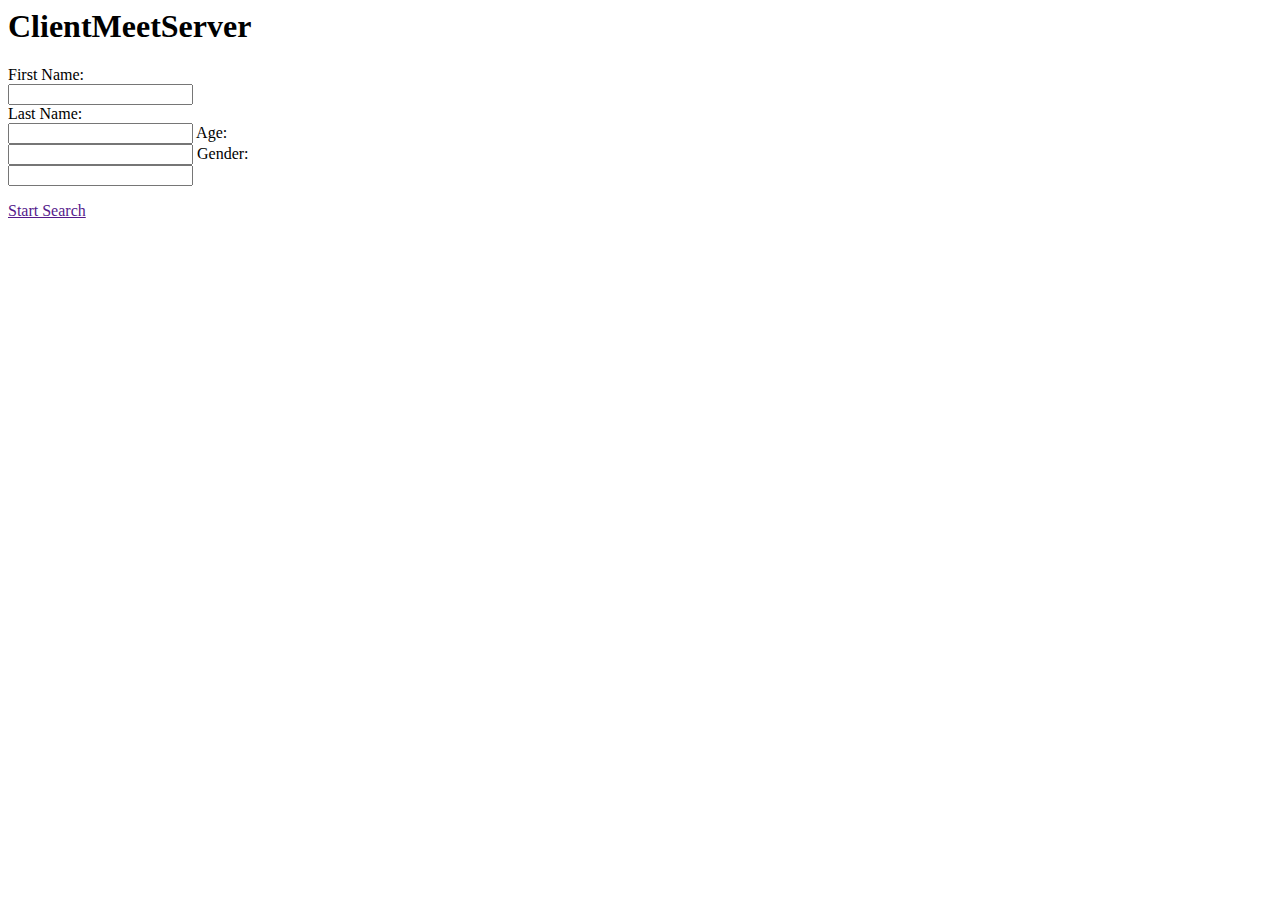
==== index.html @ fa01b23f "first snapshot commit" ====
<html>

<title>nerdDatingandstuff</title>

    <link rel="stylesheet" href="style.css"


  <head>
      <header>
        <h1>ClientMeetServer</h1>
      </header>


  </head>


      <img src="" alt"">




    <body>

      <form>
        First Name:<br>
        <input type="text" name="firstname"><br>
        Last Name:<br>
        <input type="text" name="lastname">
        Age:<br>
        <input type="text" name="age">
        Gender:<br>
        <input type="text" name="Gender">

      </form>

    </body>



        <nav>
          <a href=""> Start Search




    <footer>
    </footer>





</html>
























</html>
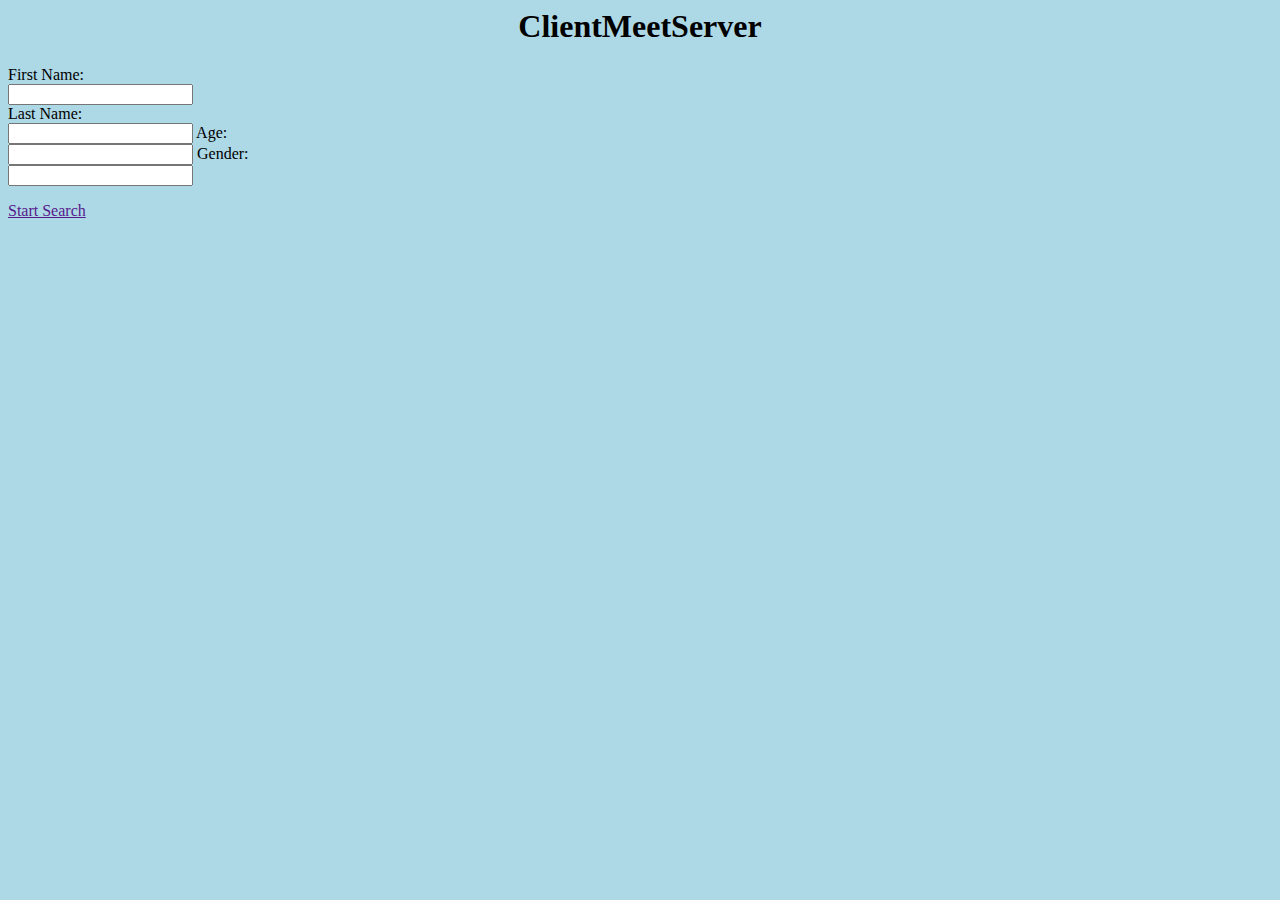
==== commit 3426b17a: "fixed css ref" ====
--- a/index.html
+++ b/index.html
@@ -2,7 +2,7 @@
 
 <title>nerdDatingandstuff</title>
 
-    <link rel="stylesheet" href="style.css"
+    <link rel="stylesheet" href="Style.css"
 
 
   <head>
--- a/Style.css
+++ b/Style.css
@@ -0,0 +1,4 @@
+body {
+  background-color: lightblue;
+}
+header{text-align: center;}
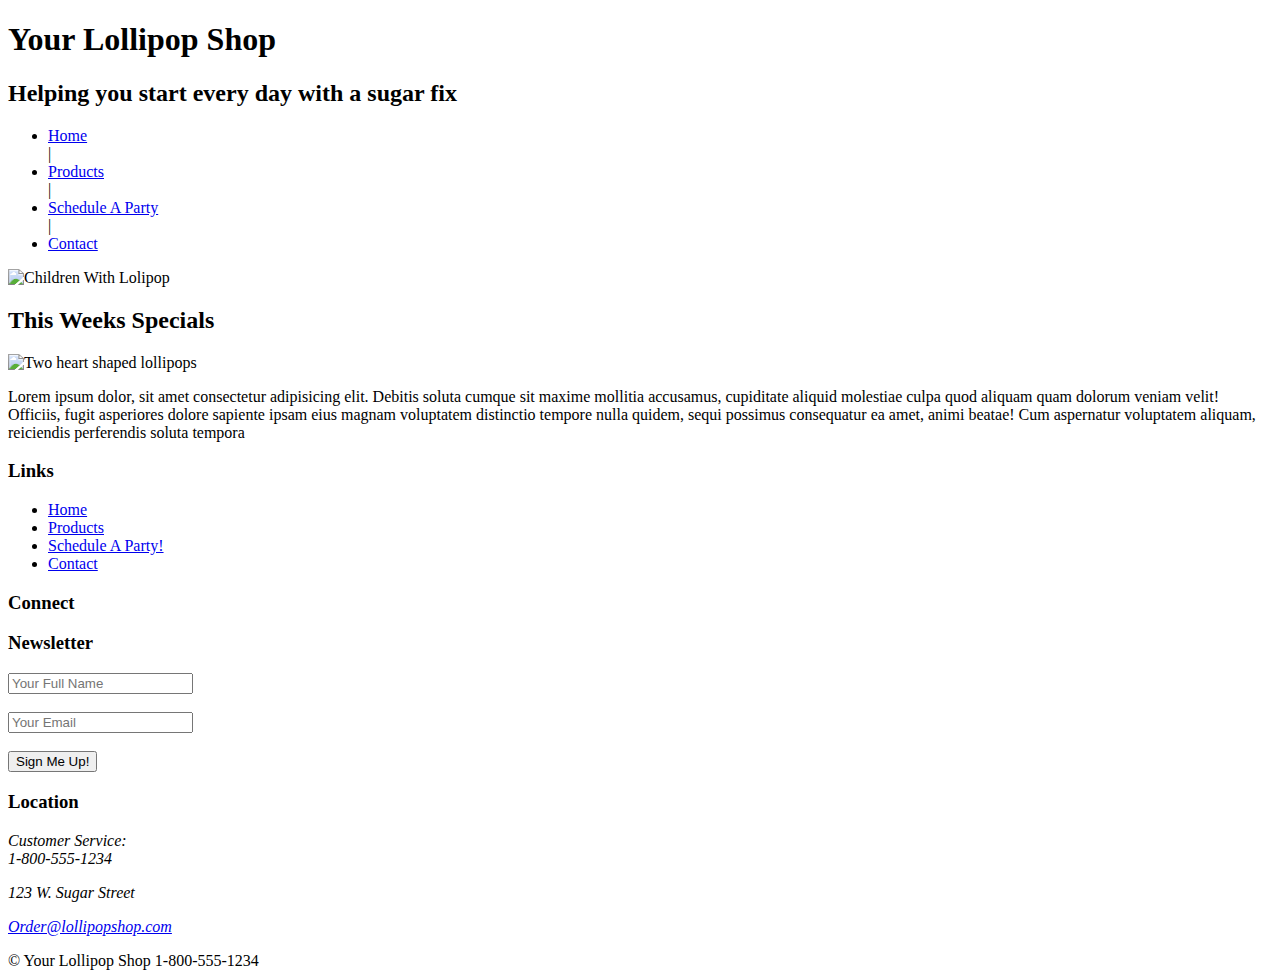
==== commit 4c085b0d: "Class" ====
--- a/index.html
+++ b/index.html
@@ -1,78 +1,116 @@
-<html>
+<!DOCTYPE html>
 
-<title>nerdDatingandstuff</title>
+<!-- Colby Holmstead -->
 
-    <link rel="stylesheet" href="Style.css"
+<html lang="en">
+  <head>
+    <meta charset="UTF-8" />
+    <title>Home</title>
+    <link
+      rel="stylesheet"
+      href="https://use.fontawesome.com/releases/v5.5.0/css/all.css"
+      integrity="sha384-B4dIYHKNBt8Bc12p+WXckhzcICo0wtJAoU8YZTY5qE0Id1GSseTk6S+L3BlXeVIU"
+      crossorigin="anonymous"
+    />
 
+    <link rel="stylesheet" href="css/app.css" />
+  </head>
 
-  <head>
+  <body>
+    <div class="wrapper">
       <header>
-        <h1>ClientMeetServer</h1>
+        <h1>Your Lollipop Shop</h1>
+        <h2>Helping you start every day with a sugar fix</h2>
       </header>
 
+      <nav>
+        <ul>
+          <li><a href="index.html">Home</a> &nbsp;&nbsp;</li>
+          | &nbsp;&nbsp;
+          <li><a href="products.html">Products</a> &nbsp;&nbsp;</li>
+          |&nbsp;&nbsp;
+          <li>
+            <a href="schedule_a_party.html">Schedule A Party</a> &nbsp;&nbsp;
+          </li>
+          |&nbsp;&nbsp;
+          <li><a href="contact.html">Contact</a></li>
+        </ul>
+      </nav>
 
-  </head>
+      <img src="images/kids.jpg" alt="Children With Lolipop" />
 
+      <main>
+        <section class="specials">
+          <h2>This Weeks Specials</h2>
+          <img
+            src="images/sucker.jpg"
+            alt="Two heart shaped lollipops"
+            class="left"
+          />
 
-      <img src="" alt"">
+          <p>
+            Lorem ipsum dolor, sit amet consectetur adipisicing elit. Debitis
+            soluta cumque sit maxime mollitia accusamus, cupiditate aliquid
+            molestiae culpa quod aliquam quam dolorum veniam velit! Officiis,
+            fugit asperiores dolore sapiente ipsam eius magnam voluptatem
+            distinctio tempore nulla quidem, sequi possimus consequatur ea amet,
+            animi beatae! Cum aspernatur voluptatem aliquam, reiciendis
+            perferendis soluta tempora
+          </p>
+        </section>
+      </main>
 
+      <footer>
+        <div class="top-footer row">
+          <aside>
+            <h3>Links</h3>
+            <nav>
+              <ul>
+                <li><a href="index.html">Home</a></li>
+                <li><a href="products.html">Products</a></li>
+                <li><a href="schedule_a_party.html">Schedule A Party!</a></li>
+                <li><a href="contact.html">Contact</a></li>
+              </ul>
+            </nav>
+          </aside>
+          <aside>
+            <h3>Connect</h3>
+            <i class="fab fa-twitter-square"></i>
+            <i class="fab fa-facebook-square"></i>
+            <i class="fab fa-reddit-square"></i>
+            <i class="fab fa-google-plus-square"></i>
+          </aside>
+          <aside>
+            <h3>Newsletter</h3>
+            <form class="footer-form">
+              <input type="text" placeholder="Your Full Name" required /> <br />
+              <br />
+              <input type="email" placeholder="Your Email" required /> <br />
+              <br />
+              <input type="submit" value="Sign Me Up!" />
+            </form>
+          </aside>
+          <aside class="last">
+            <h3>Location</h3>
+            <address>
+              <p>
+                Customer Service: <br />
+                1-800-555-1234
+              </p>
 
-
-
-    <body>
-
-      <form>
-        First Name:<br>
-        <input type="text" name="firstname"><br>
-        Last Name:<br>
-        <input type="text" name="lastname">
-        Age:<br>
-        <input type="text" name="age">
-        Gender:<br>
-        <input type="text" name="Gender">
-
-      </form>
-
-    </body>
-
-
-
-        <nav>
-          <a href=""> Start Search
-
-
-
-
-    <footer>
-    </footer>
-
-
-
-
-
+              <p>123 W. Sugar Street</p>
+              <p>
+                <a href="mailto:Order@lollipopshop.com?subject=Hello World">
+                  Order@lollipopshop.com
+                </a>
+              </p>
+            </address>
+          </aside>
+        </div>
+        <div class="bottom-footer">
+          &copy; Your Lollipop Shop 1-800-555-1234
+        </div>
+      </footer>
+    </div>
+  </body>
 </html>
-
-
-
-
-
-
-
-
-
-
-
-
-
-
-
-
-
-
-
-
-
-
-
-
-</html>
